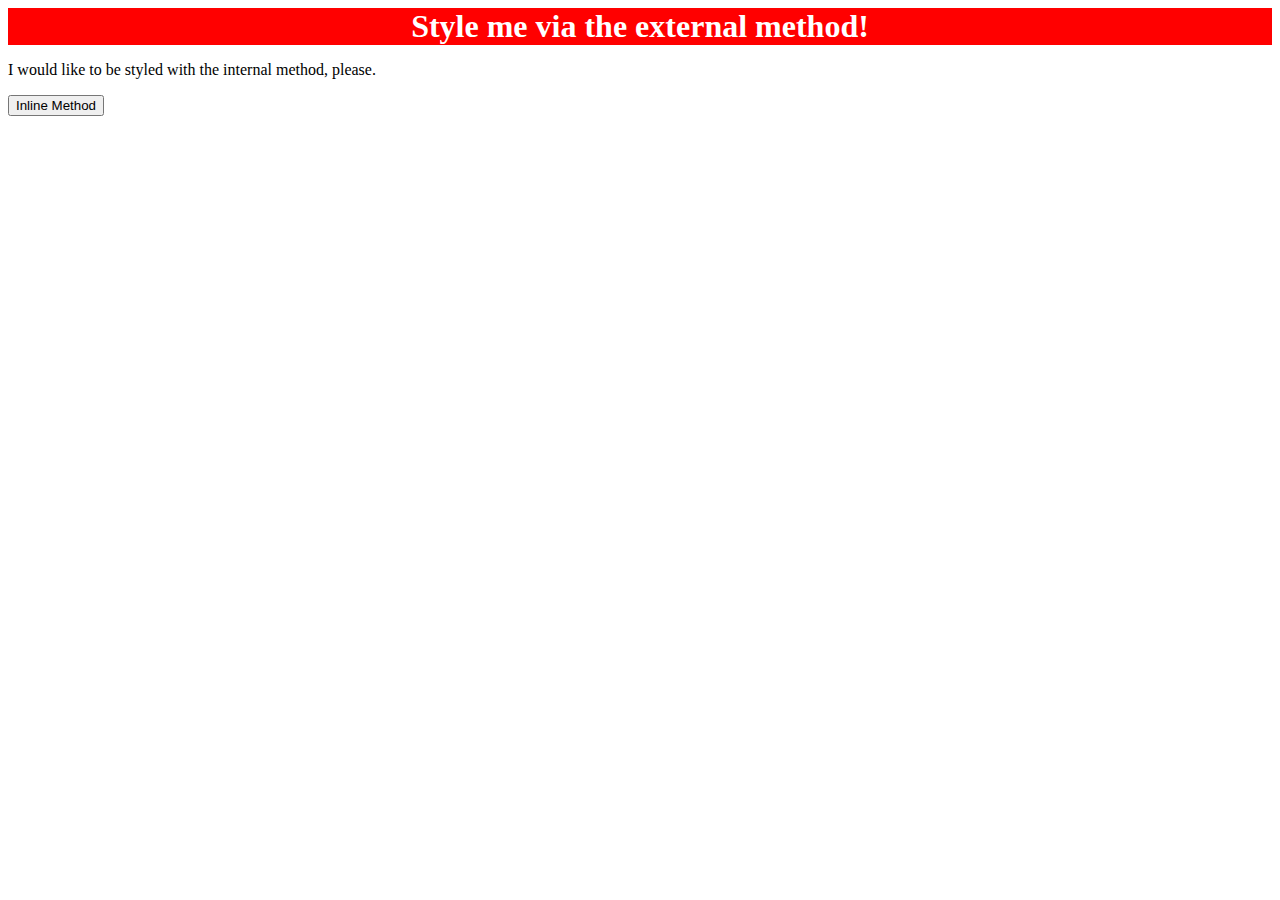
==== foundations/intro-to-css/01-css-methods/index.html @ 1c8ae1d6 "Add CSS to div element" ====
<!DOCTYPE html>
<html lang="en">
  <head>
    <meta charset="UTF-8">
    <meta http-equiv="X-UA-Compatible" content="IE=edge">
    <meta name="viewport" content="width=device-width, initial-scale=1.0">
    <title>Methods for Adding CSS</title>
    <link rel="stylesheet" href="./css/styles.css">
  </head>
  <body>
    <div>Style me via the external method!</div>
    <p>I would like to be styled with the internal method, please.</p>
    <button>Inline Method</button>
  </body>
</html>
---- foundations/intro-to-css/01-css-methods/css/styles.css ----
div {
  background-color: red;
  color: white;
  font-size: 32px;
  text-align: center;
  font-weight: bold;
}
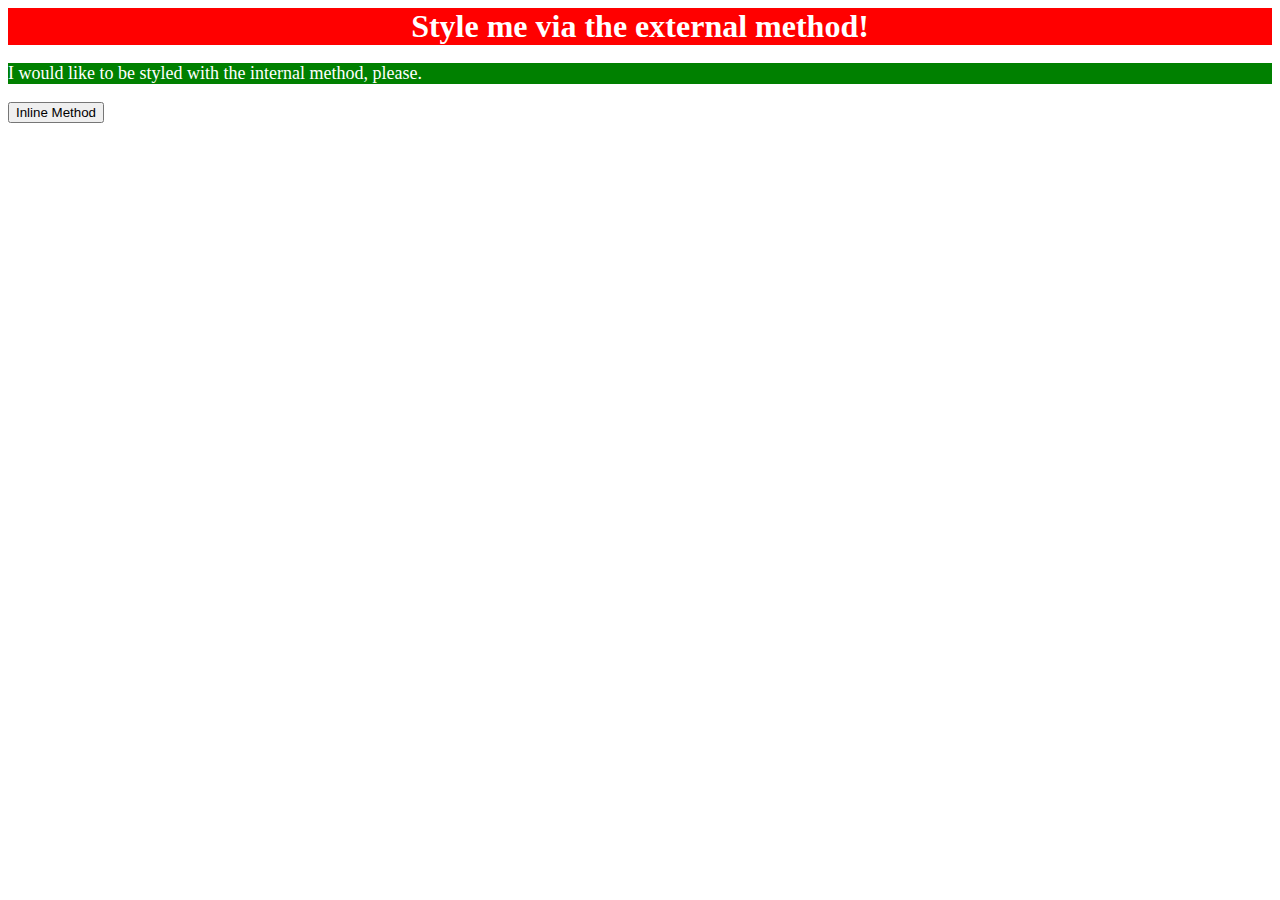
==== commit aaeecc62: "Add CSS to the p element" ====
--- a/foundations/intro-to-css/01-css-methods/index.html
+++ b/foundations/intro-to-css/01-css-methods/index.html
@@ -6,6 +6,13 @@
     <meta name="viewport" content="width=device-width, initial-scale=1.0">
     <title>Methods for Adding CSS</title>
     <link rel="stylesheet" href="./css/styles.css">
+    <style>
+      p {
+        background-color: green;
+        color: white;
+        font-size: 18px;
+      }
+    </style>
   </head>
   <body>
     <div>Style me via the external method!</div>
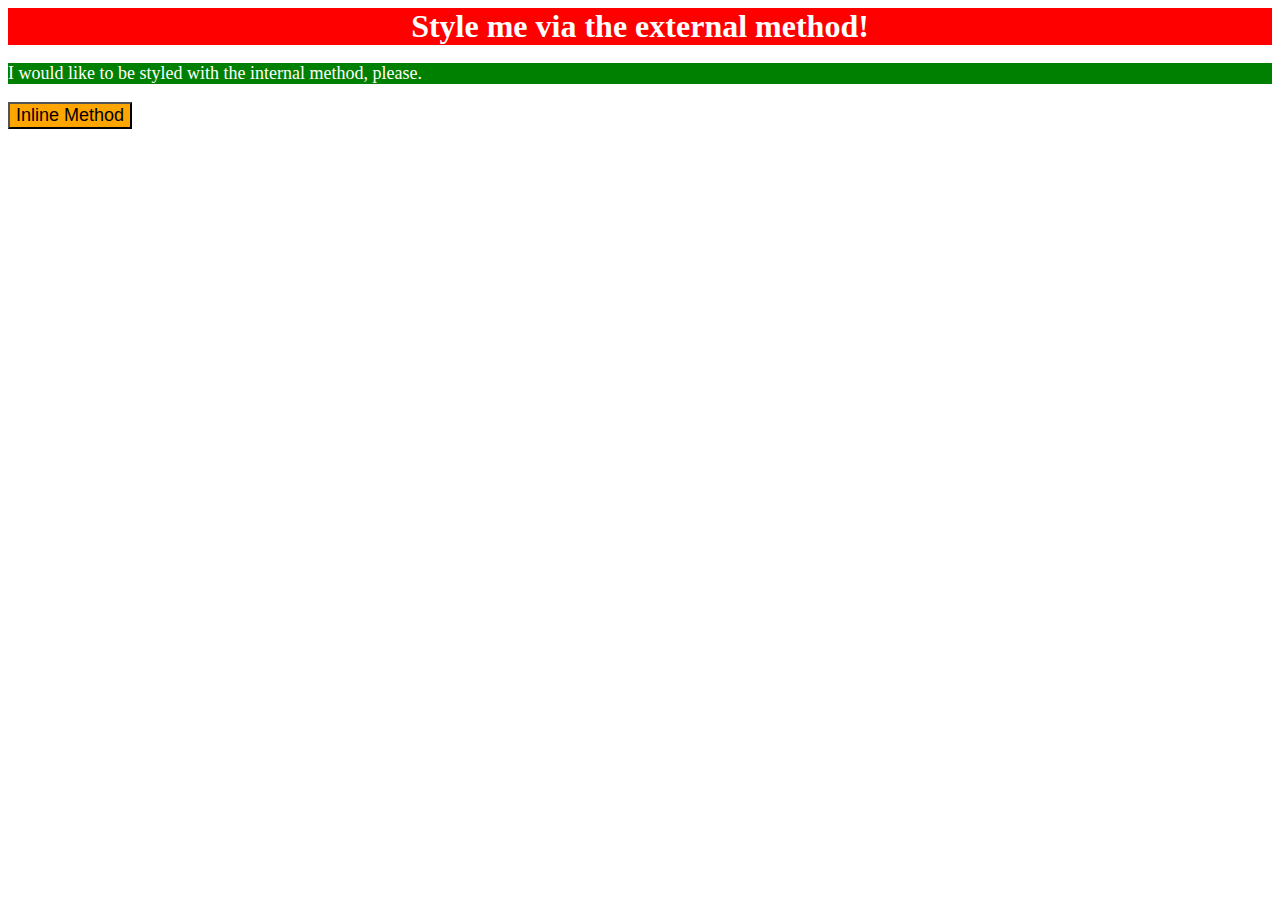
==== commit 48cc3d6d: "Add CSS to the button element" ====
--- a/foundations/intro-to-css/01-css-methods/index.html
+++ b/foundations/intro-to-css/01-css-methods/index.html
@@ -17,6 +17,6 @@
   <body>
     <div>Style me via the external method!</div>
     <p>I would like to be styled with the internal method, please.</p>
-    <button>Inline Method</button>
+    <button style="background-color: orange; font-size: 18px;">Inline Method</button>
   </body>
 </html>